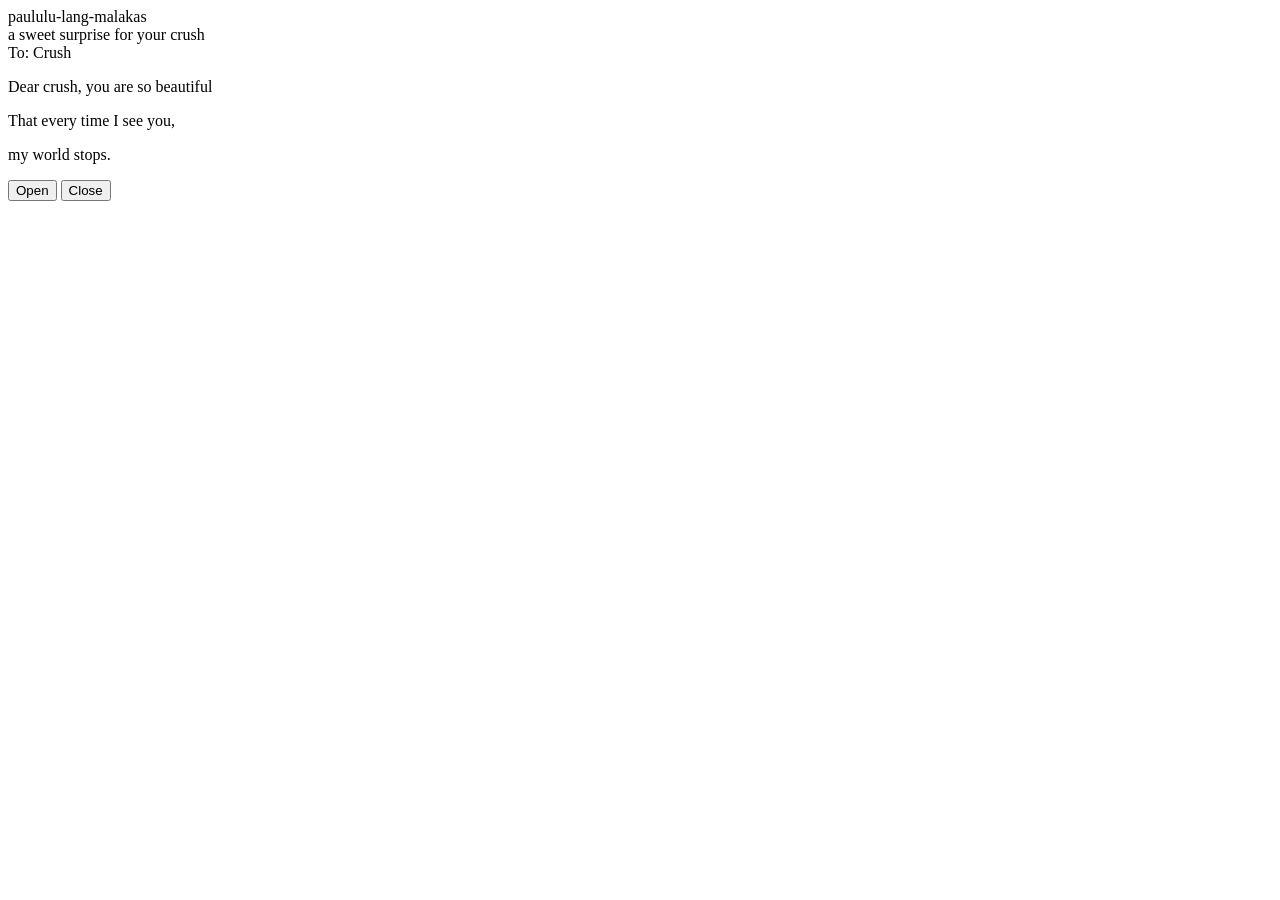
==== index.html @ fd7af22f "Rename love letter2 code/index.html to index.html" ====
<!DOCTYPE html>
<html lang="en">
  <head>
    <meta charset="UTF-8" />
    <meta name="viewport" content="width=device-width, initial-scale=1.0" />
    <title>Paululu Lang Malakas</title>
    <link rel="preconnect" href="https://fonts.googleapis.com" />
    <link rel="preconnect" href="https://fonts.gstatic.com" crossorigin />
    <link
      href="https://fonts.googleapis.com/css2?family=Dancing+Script:wght@400..700&family=Inter:wght@400;600&display=swap"
      rel="stylesheet" />
    <link rel="stylesheet" href="styles.css" />
  </head>
  <body>
    <main class="page">
      <header class="site-brand">
        <div class="brand-name">paululu-lang-malakas</div>
        <div class="brand-tag">a sweet surprise for your crush</div>
      </header>
      <section class="envelope-stage">
        <div
          id="envelope"
          class="envelope close"
          role="button"
          aria-label="Open the love letter"
          tabindex="0"
        >
          <div class="front flap"></div>
          <div class="front pocket"></div>
          <div class="letter">
            <div class="letter-header">To: Crush</div>
            <p class="letter-text">Dear crush, you are so beautiful</p>
            <p class="letter-text">That every time I see you,</p>
            <p class="letter-text">my world stops.</p>
          </div>
          <div class="hearts">
            <div class="heart a1"></div>
            <div class="heart a2"></div>
            <div class="heart a3"></div>
          </div>
        </div>
      </section>

      <div class="controls">
        <button id="open">Open</button>
        <button id="reset">Close</button>
      </div>
    </main>

    <script src="script.js"></script>
  </body>
</html>
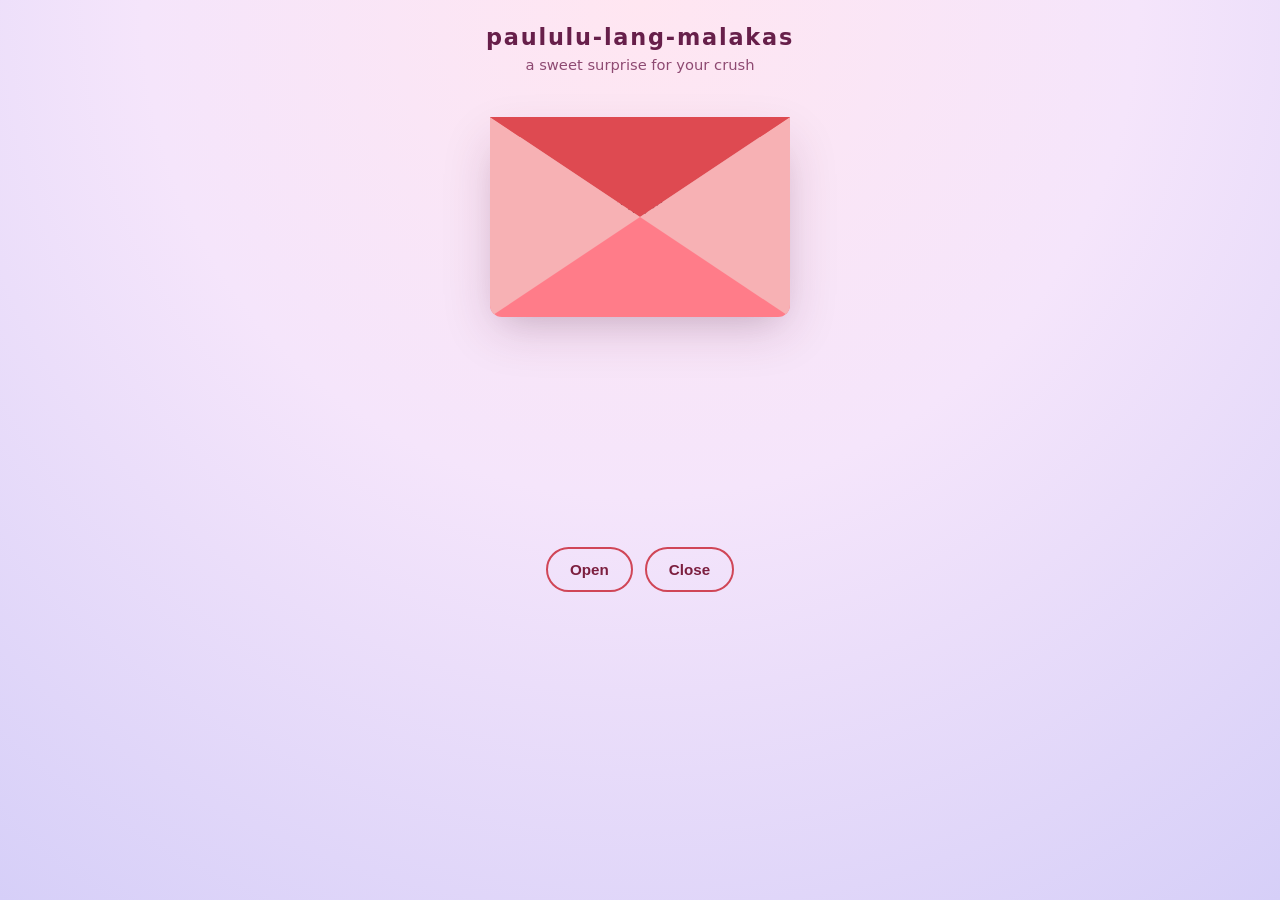
==== commit df2550e3: "Update index.html" ====
--- a/index.html
+++ b/index.html
@@ -29,9 +29,8 @@
           <div class="front pocket"></div>
           <div class="letter">
             <div class="letter-header">To: Crush</div>
-            <p class="letter-text">Dear crush, you are so beautiful</p>
-            <p class="letter-text">That every time I see you,</p>
-            <p class="letter-text">my world stops.</p>
+            <p class="letter-text">PERAM 5 HUNDRED <3333</p>
+          
           </div>
           <div class="hearts">
             <div class="heart a1"></div>
--- a/styles.css
+++ b/styles.css
@@ -0,0 +1,269 @@
+:root {
+  color-scheme: dark;
+  color: #3c173e;
+  font-family: "Inter", system-ui, sans-serif;
+}
+
+* {
+  box-sizing: border-box;
+}
+
+html,
+body {
+  margin: 0;
+  min-height: 100%;
+}
+
+body {
+  background: radial-gradient(circle at top, #ffe6f1 0%, #f5e5fb 45%, #d6cff8 100%);
+  display: flex;
+  justify-content: center;
+  align-items: center;
+  padding: 24px;
+}
+
+.page {
+  width: min(100%, 430px);
+  text-align: center;
+}
+
+.site-brand {
+  margin-bottom: 26px;
+}
+
+.brand-name {
+  font-size: 1.4rem;
+  font-weight: 800;
+  letter-spacing: 0.08em;
+  text-transform: lowercase;
+  color: #671f4a;
+}
+
+.brand-tag {
+  margin-top: 6px;
+  font-size: 0.92rem;
+  color: #8e4a72;
+}
+
+.envelope-stage {
+  position: relative;
+  min-height: 420px;
+  padding-top: 18px;
+}
+
+.envelope {
+  position: relative;
+  width: 300px;
+  height: 190px;
+  margin: 0 auto;
+  border-radius: 0 0 12px 12px;
+  background: linear-gradient(180deg, #e96163 0%, #d04657 100%);
+  box-shadow: 0 24px 50px rgba(84, 0, 55, 0.16);
+  cursor: pointer;
+  transition: transform 0.3s ease;
+}
+
+.envelope:focus-visible {
+  outline: 3px solid rgba(255, 255, 255, 0.8);
+  outline-offset: 6px;
+}
+
+.envelope:hover {
+  transform: translateY(-3px);
+}
+
+.envelope::before {
+  content: "";
+  position: absolute;
+  top: 20px;
+  left: 50%;
+  transform: translateX(-50%);
+  width: 130px;
+  height: 20px;
+  background: rgba(255, 255, 255, 0.28);
+  border-radius: 999px;
+}
+
+.front {
+  position: absolute;
+  width: 0;
+  height: 0;
+  z-index: 3;
+}
+
+.flap {
+  left: 0;
+  right: 0;
+  margin: 0 auto;
+  border-left: 150px solid transparent;
+  border-right: 150px solid transparent;
+  border-bottom: 90px solid transparent;
+  border-top: 100px solid #de4a51;
+  transform-origin: top;
+  pointer-events: none;
+}
+
+.pocket {
+  left: 0;
+  right: 0;
+  margin: 0 auto;
+  border-left: 150px solid #f7b1b4;
+  border-right: 150px solid #f7b1b4;
+  border-bottom: 100px solid #ff7c89;
+  border-top: 100px solid transparent;
+  border-bottom-left-radius: 12px;
+  border-bottom-right-radius: 12px;
+}
+
+.letter {
+  position: absolute;
+  left: 5%;
+  right: 5%;
+  top: 20px;
+  bottom: 12px;
+  background: #fff;
+  border-radius: 14px;
+  box-shadow: 0 20px 32px rgba(0, 0, 0, 0.12);
+  padding: 24px 20px 20px;
+  transform: translateY(0);
+  transition: transform 0.45s ease 0.1s;
+  z-index: 1;
+}
+
+.letter-header {
+  color: #9e2c51;
+  font-family: "Dancing Script", cursive;
+  font-size: 1rem;
+  margin-bottom: 16px;
+}
+
+.letter-text {
+  color: #4b2a3c;
+  font-size: 1rem;
+  line-height: 1.7;
+  margin: 0 0 10px;
+}
+
+.letter-text:last-child {
+  margin-bottom: 0;
+}
+
+.open .flap {
+  transform: rotateX(180deg);
+  transition: transform 0.5s ease;
+  z-index: 1;
+}
+
+.close .flap {
+  transform: rotateX(0deg);
+  transition: transform 0.5s ease;
+  z-index: 5;
+}
+
+.close .letter {
+  transform: translateY(0);
+}
+
+.open .letter {
+  transform: translateY(-80px);
+}
+
+.hearts {
+  position: absolute;
+  top: 84px;
+  left: 0;
+  right: 0;
+  z-index: 2;
+  pointer-events: none;
+}
+
+.heart {
+  position: absolute;
+  bottom: 0;
+  width: 36px;
+  height: 34px;
+  opacity: 0;
+}
+
+.heart::before,
+.heart::after {
+  position: absolute;
+  content: "";
+  width: 18px;
+  height: 28px;
+  background: #e81c70;
+  border-radius: 18px 18px 0 0;
+}
+
+.heart::before {
+  left: 9px;
+  transform: rotate(-45deg);
+}
+
+.heart::after {
+  left: 0;
+  transform: rotate(45deg);
+}
+
+.open .heart {
+  opacity: 1;
+}
+
+.a1 {
+  left: 18%;
+  animation: heartRise 3s ease-in forwards 0.4s;
+}
+
+.a2 {
+  left: 52%;
+  animation: heartRise 3.6s ease-in forwards 0.55s;
+}
+
+.a3 {
+  left: 72%;
+  animation: heartRise 4s ease-in forwards 0.7s;
+}
+
+@keyframes heartRise {
+  0% {
+    transform: translateY(0) scale(0.65);
+    opacity: 0;
+  }
+  40% {
+    opacity: 1;
+  }
+  100% {
+    transform: translateY(-250px) scale(1);
+    opacity: 0;
+  }
+}
+
+.controls {
+  display: flex;
+  justify-content: center;
+  gap: 12px;
+  margin-top: 28px;
+}
+
+button {
+  border: 2px solid #d04657;
+  border-radius: 999px;
+  background: transparent;
+  padding: 12px 22px;
+  color: #7c1f3f;
+  font-weight: 700;
+  font-size: 0.95rem;
+  cursor: pointer;
+  transition: transform 0.2s ease, background-color 0.2s ease, color 0.2s ease;
+}
+
+button:hover,
+button:focus-visible {
+  background-color: #d04657;
+  color: #fff;
+  transform: translateY(-2px);
+}
+
+button:focus-visible {
+  outline: none;
+}
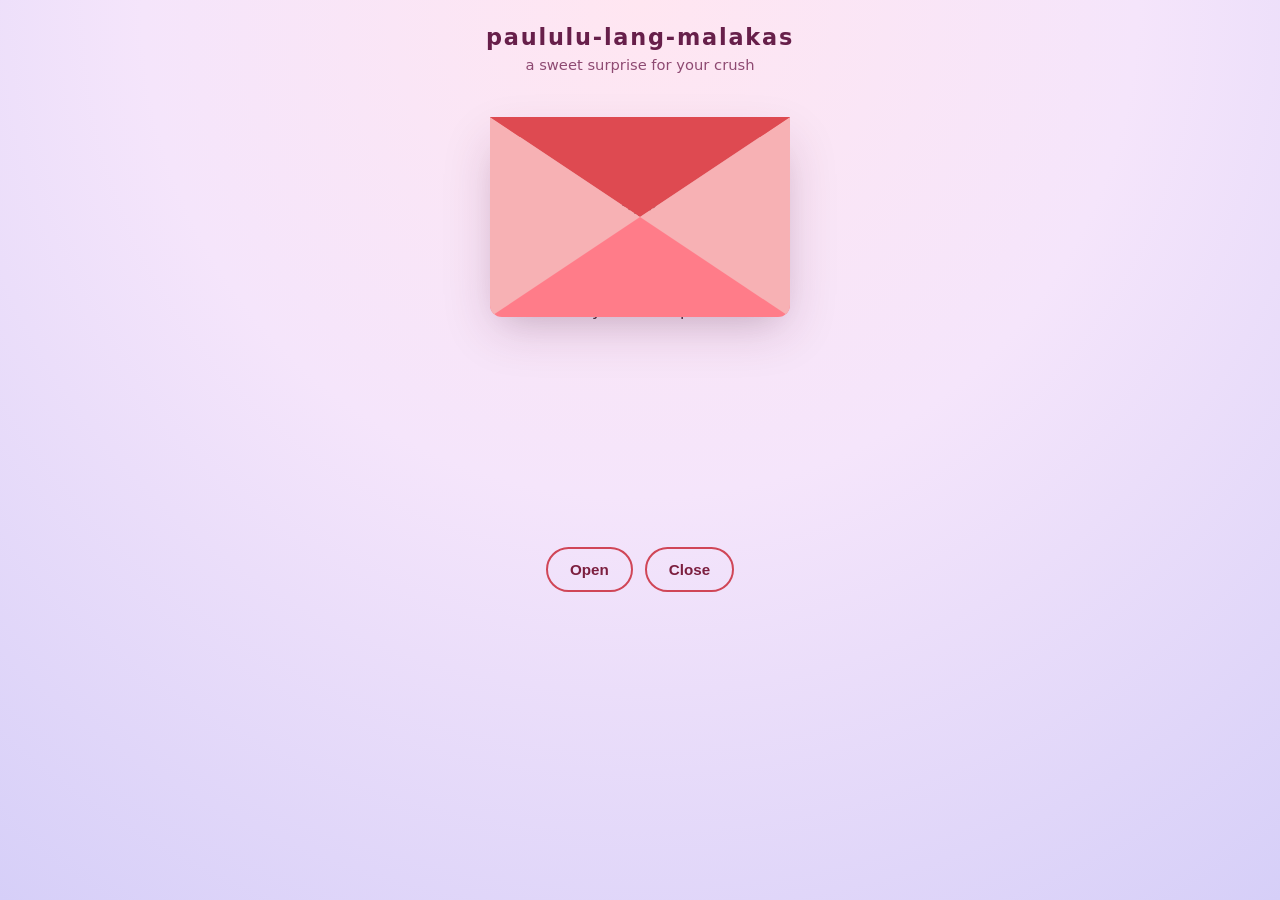
==== commit a0a06d51: "Update index.html" ====
--- a/index.html
+++ b/index.html
@@ -29,8 +29,9 @@
           <div class="front pocket"></div>
           <div class="letter">
             <div class="letter-header">To: Crush</div>
-            <p class="letter-text">PERAM 5 HUNDRED <3333</p>
-          
+            <p class="letter-text">Dear crush, you are so beautiful</p>
+            <p class="letter-text">That every time I see you,</p>
+            <p class="letter-text">my world stops.</p>
           </div>
           <div class="hearts">
             <div class="heart a1"></div>
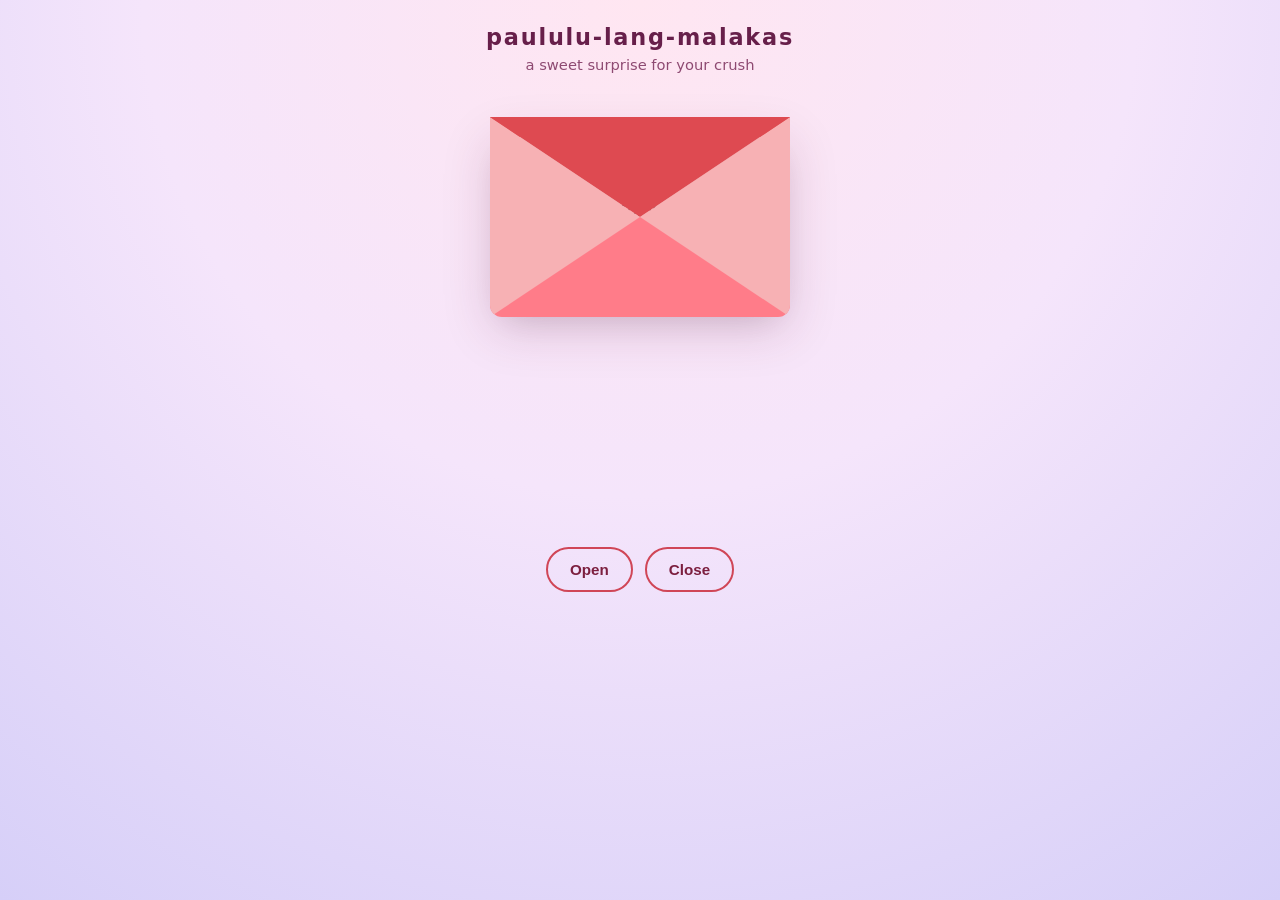
==== commit 1ae7e959: "Modify letter text in index.html Updated the letter content to include a new message." ====
--- a/index.html
+++ b/index.html
@@ -29,9 +29,9 @@
           <div class="front pocket"></div>
           <div class="letter">
             <div class="letter-header">To: Crush</div>
-            <p class="letter-text">Dear crush, you are so beautiful</p>
-            <p class="letter-text">That every time I see you,</p>
-            <p class="letter-text">my world stops.</p>
+          <p class="letter-text">Dear crush, you are so beautiful</p>
+            <p class="letter-text">PERAM 5 HUNDRED ,</p>
+            <p class="letter-text">PERAM 5 HUNDRED .</p>
           </div>
           <div class="hearts">
             <div class="heart a1"></div>
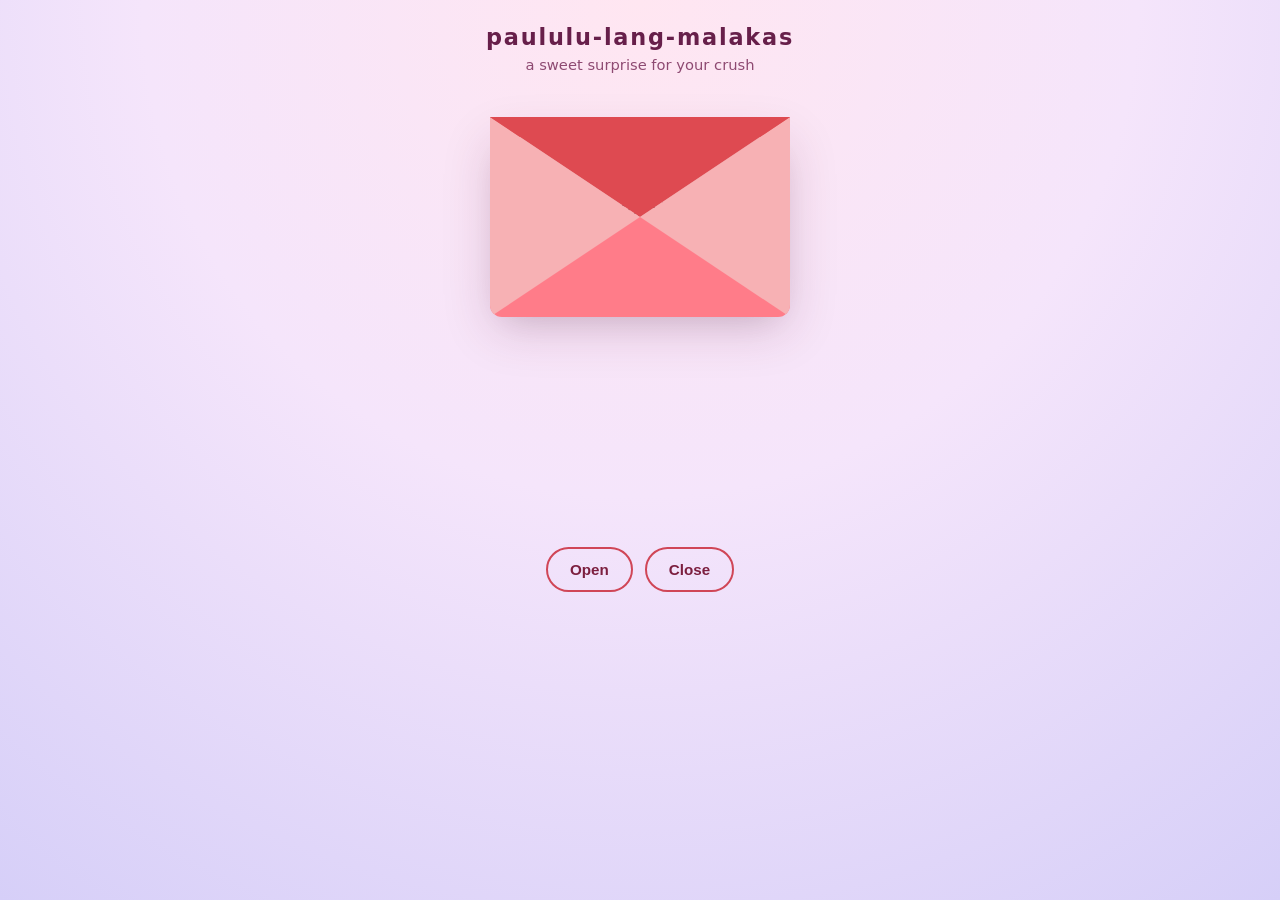
==== commit b082ffed: "Update index.html" ====
--- a/index.html
+++ b/index.html
@@ -29,7 +29,7 @@
           <div class="front pocket"></div>
           <div class="letter">
             <div class="letter-header">To: Crush</div>
-          <p class="letter-text">Dear crush, you are so beautiful</p>
+          <p class="letter-text">Dear crush, >PERAM 5 HUNDRED</p>
             <p class="letter-text">PERAM 5 HUNDRED ,</p>
             <p class="letter-text">PERAM 5 HUNDRED .</p>
           </div>
